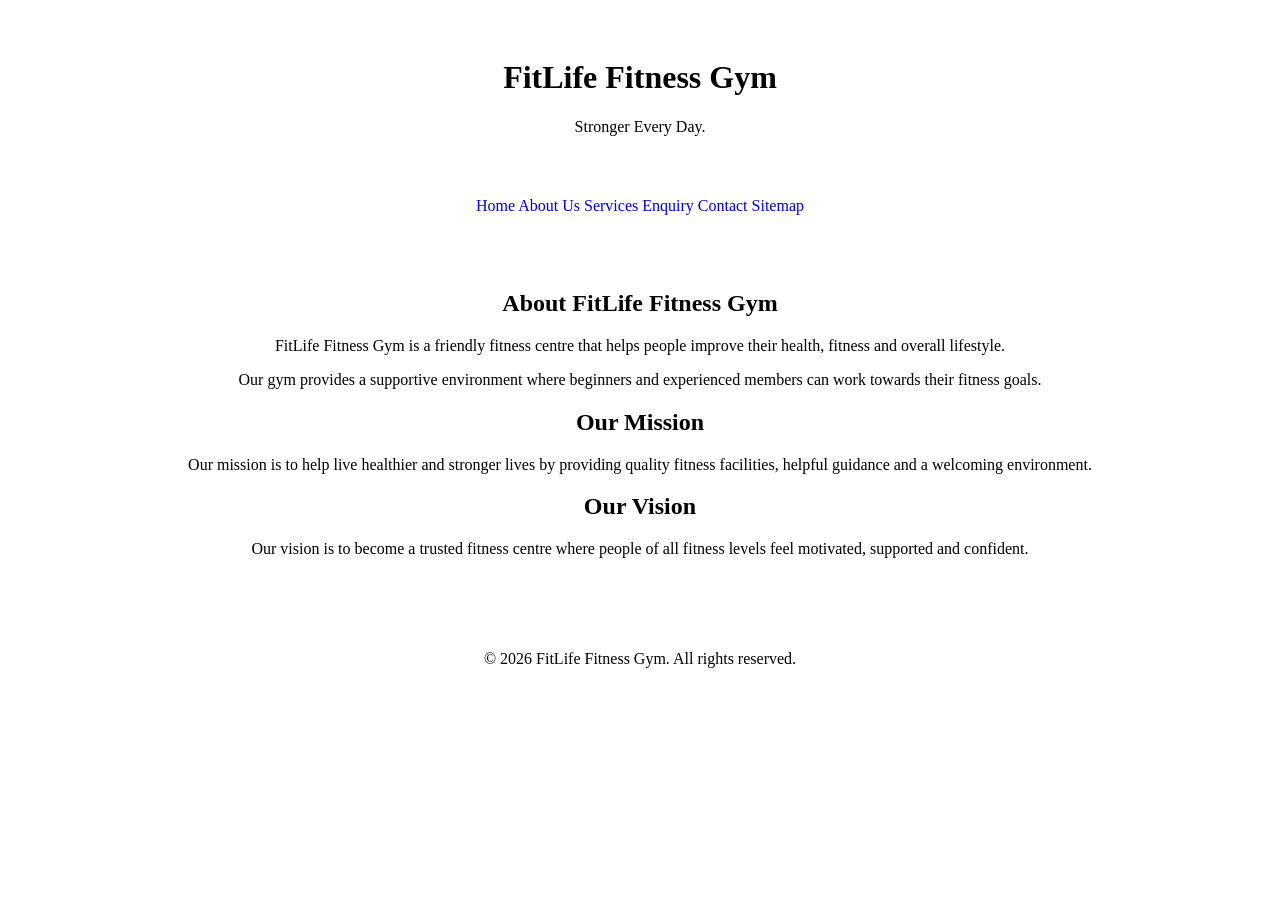
==== about.html @ d4211f9a "Initial FitLife website" ====
<!DOCTYPE html>
<html lang="en">

<head>
    <meta charset="UTF-8">
    <meta name="viewport" content="width=device-width, initial-scale=1.0">
    <title>About Us - FitLife Fitness Gym</title>
    <link rel="stylesheet" href="css/style.css"
</head>

<body>

    <!-- Header Section -->
    <header>
        <h1>FitLife Fitness Gym</h1>
        <p>Stronger Every Day.</p>
    </header>

    <!-- Navigation Menu -->
    <nav>
        <a href="index.html">Home</a>
        <a href="about.html">About Us</a>
        <a href="services.html">Services</a>
        <a href="enquiry.html">Enquiry</a>
        <a href="contact.html">Contact</a>
        <a href="sitemap.html">Sitemap</a>
    </nav>

    <!-- Main Content -->
    <main>

        <section>
            <h2>About FitLife Fitness Gym</h2>

            <p>
                FitLife Fitness Gym is a friendly fitness centre that helps people improve their health, fitness and overall lifestyle.
            </p>

            <p>
                Our gym provides a supportive environment where beginners and experienced members can work towards their fitness goals.
            </p>
        </section>

        <section>
            <h2>Our Mission</h2>

            <p>
                Our mission is to help live healthier and stronger lives by providing quality fitness facilities, helpful guidance and a welcoming environment.
            </p>
        </section>

        <section>
            <h2>Our Vision</h2>
            
            <p>
                Our vision is to become a trusted fitness centre where people of all fitness levels feel motivated, supported and confident.
            </p>
        </section>

    </main>

    <!-- Footer -->
    <footer>
        <p>&copy; 2026 FitLife Fitness Gym. All rights reserved.</P>
    </footer>

</body>

</html>
---- css/style.css ----
</> CSS

/* General Website Styling */

body {
    font-family: Arial, sans- serif;
    margin: 0;
    padding: 0;
}

/* Header */

header {
    text-align: center;
    padding: 30px;
}

/* Navigation */

nav {
    text-align: center;
    padding: 15px;
}

nav a {
    text-align: 10px;
    text-decoration: none;
}

/* Main Content */

main {
    padding: 40px;
    text-align: center;
}

/* Footer */

footer {
    text-align: center;
    padding: 20px;
}

</> CSS

/* Sitemap */

.sitemap {
    text-align: center;
    padding: 50px 20px;
    min-height: 500px;
}

.sitemap h2 {
    font-size: 32px;
    margin-bottom: 10px;
}

.sitemap p {
    margin-bottom: 35px;
}

.sitemap-box {
    background-color: #32323243;
    border: 2px solid #000;
    padding: 15px 30px;
    min-width: 130px;
    font-weight: bold;
    border-radius: 5px;
}

.sitemap-box a {
    color: #000;
    text-decoration: none;
}

.sitemap-box a:hover {
    text-decoration: underline;
}

.main-page a {
    background-color: #000;
}

.main-page a {
    color: #fff;
}

.sitemap-line {
    height: 35px;
    width: 2px;
    background-color: #000;
}

.sitemap-pages {
    display: flex;
    justify-content: center;
    gap: 25px;
    flex-wrap: wrap;
}
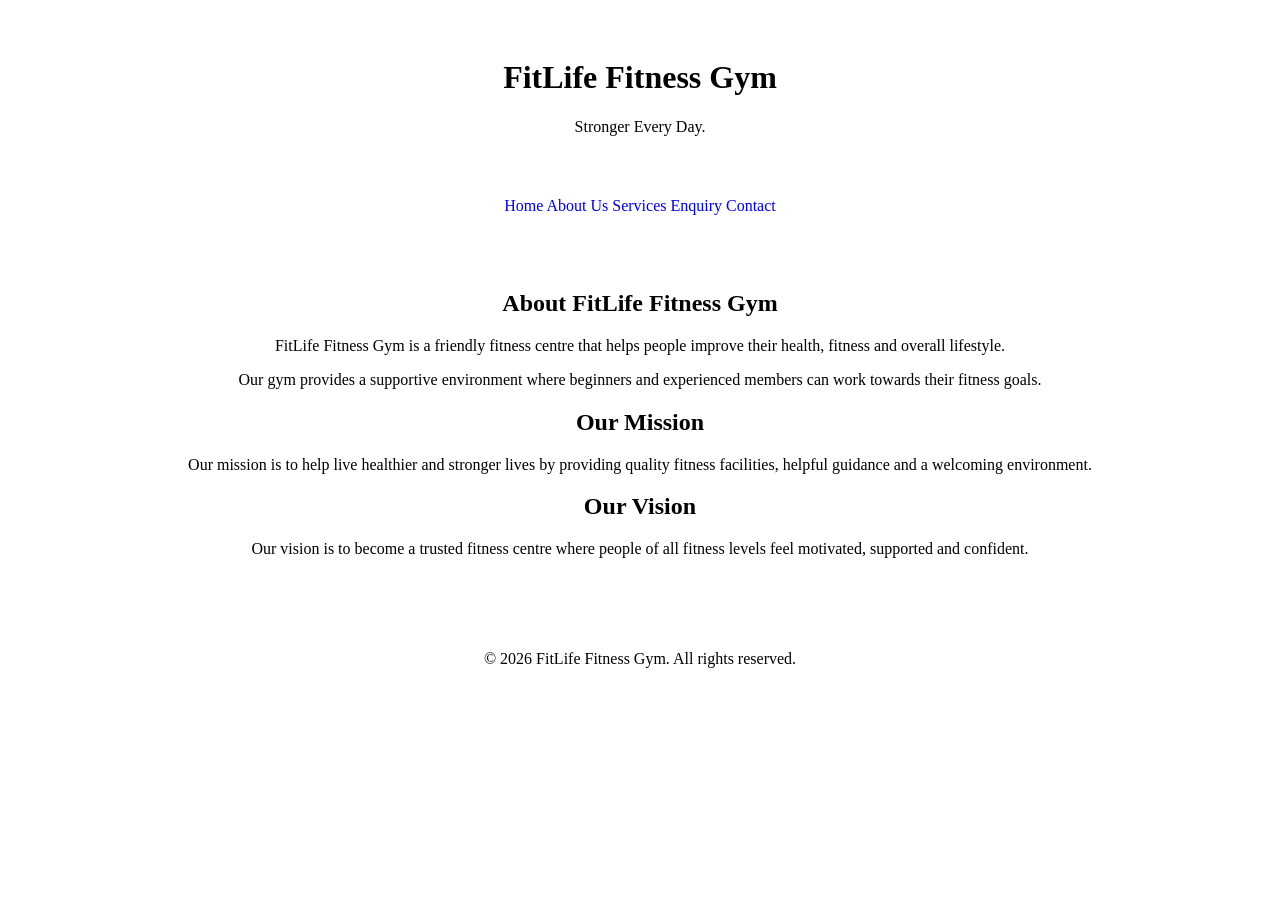
==== commit ec8119c5: "Add files via upload" ====
--- a/about.html
+++ b/about.html
@@ -1,69 +1,68 @@
-<!DOCTYPE html>
-<html lang="en">
-
-<head>
-    <meta charset="UTF-8">
-    <meta name="viewport" content="width=device-width, initial-scale=1.0">
-    <title>About Us - FitLife Fitness Gym</title>
-    <link rel="stylesheet" href="css/style.css"
-</head>
-
-<body>
-
-    <!-- Header Section -->
-    <header>
-        <h1>FitLife Fitness Gym</h1>
-        <p>Stronger Every Day.</p>
-    </header>
-
-    <!-- Navigation Menu -->
-    <nav>
-        <a href="index.html">Home</a>
-        <a href="about.html">About Us</a>
-        <a href="services.html">Services</a>
-        <a href="enquiry.html">Enquiry</a>
-        <a href="contact.html">Contact</a>
-        <a href="sitemap.html">Sitemap</a>
-    </nav>
-
-    <!-- Main Content -->
-    <main>
-
-        <section>
-            <h2>About FitLife Fitness Gym</h2>
-
-            <p>
-                FitLife Fitness Gym is a friendly fitness centre that helps people improve their health, fitness and overall lifestyle.
-            </p>
-
-            <p>
-                Our gym provides a supportive environment where beginners and experienced members can work towards their fitness goals.
-            </p>
-        </section>
-
-        <section>
-            <h2>Our Mission</h2>
-
-            <p>
-                Our mission is to help live healthier and stronger lives by providing quality fitness facilities, helpful guidance and a welcoming environment.
-            </p>
-        </section>
-
-        <section>
-            <h2>Our Vision</h2>
-            
-            <p>
-                Our vision is to become a trusted fitness centre where people of all fitness levels feel motivated, supported and confident.
-            </p>
-        </section>
-
-    </main>
-
-    <!-- Footer -->
-    <footer>
-        <p>&copy; 2026 FitLife Fitness Gym. All rights reserved.</P>
-    </footer>
-
-</body>
-
+<!DOCTYPE html>
+<html lang="en">
+
+<head>
+    <meta charset="UTF-8">
+    <meta name="viewport" content="width=device-width, initial-scale=1.0">
+    <title>About Us - FitLife Fitness Gym</title>
+    <link rel="stylesheet" href="css/style.css"
+</head>
+
+<body>
+
+    <!-- Header Section -->
+    <header>
+        <h1>FitLife Fitness Gym</h1>
+        <p>Stronger Every Day.</p>
+    </header>
+
+    <!-- Navigation Menu -->
+    <nav>
+        <a href="index.html">Home</a>
+        <a href="about.html">About Us</a>
+        <a href="services.html">Services</a>
+        <a href="enquiry.html">Enquiry</a>
+        <a href="contact.html">Contact</a>
+    </nav>
+
+    <!-- Main Content -->
+    <main>
+
+        <section>
+            <h2>About FitLife Fitness Gym</h2>
+
+            <p>
+                FitLife Fitness Gym is a friendly fitness centre that helps people improve their health, fitness and overall lifestyle.
+            </p>
+
+            <p>
+                Our gym provides a supportive environment where beginners and experienced members can work towards their fitness goals.
+            </p>
+        </section>
+
+        <section>
+            <h2>Our Mission</h2>
+
+            <p>
+                Our mission is to help live healthier and stronger lives by providing quality fitness facilities, helpful guidance and a welcoming environment.
+            </p>
+        </section>
+
+        <section>
+            <h2>Our Vision</h2>
+            
+            <p>
+                Our vision is to become a trusted fitness centre where people of all fitness levels feel motivated, supported and confident.
+            </p>
+        </section>
+
+    </main>
+
+    <!-- Footer -->
+    <footer>
+        <p>&copy; 2026 FitLife Fitness Gym. All rights reserved.</P>
+    </footer>
+
+</body>
+
 </html>
